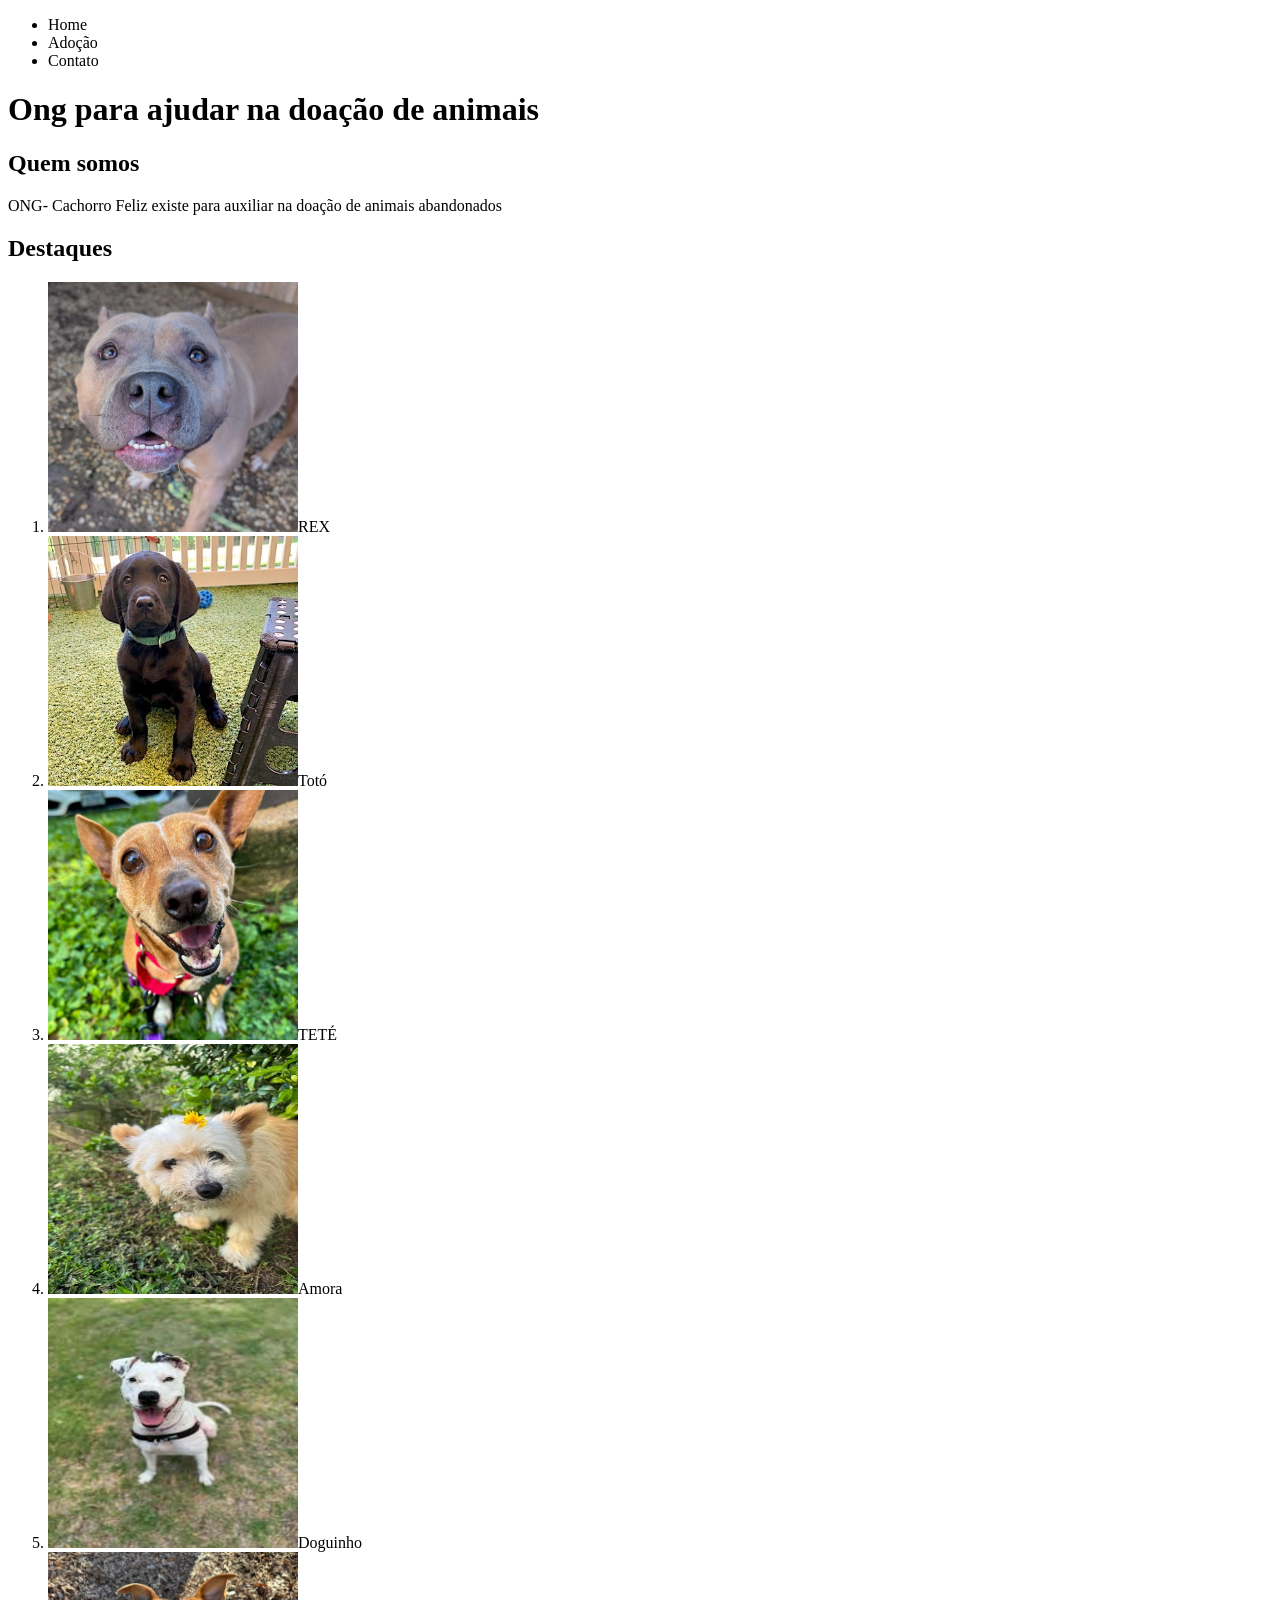
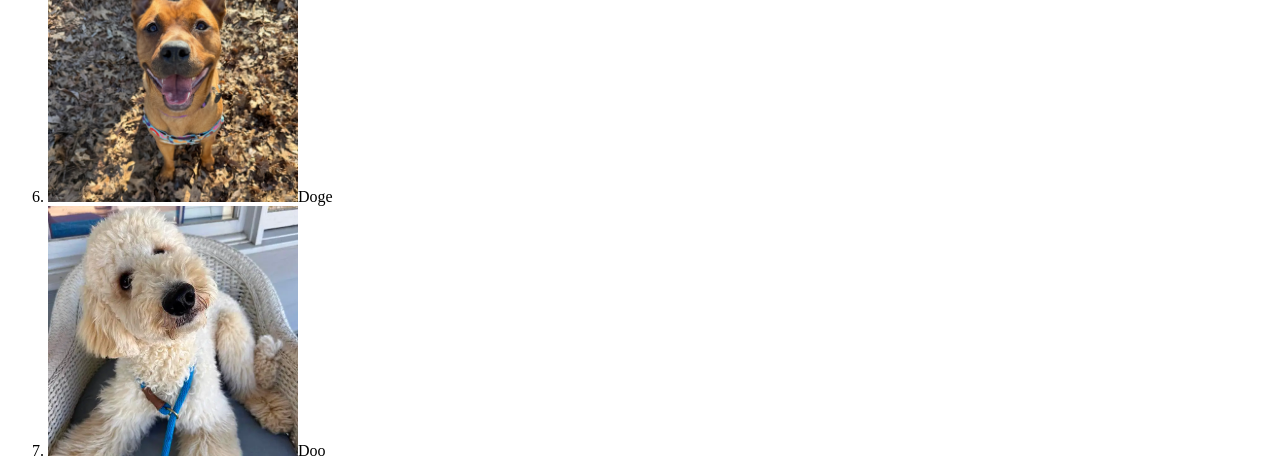
==== index.html @ 4a863e5a "save 1 - index e imgs" ====
<!DOCTYPE html>
<html lang="pt-br">
<head>
    <meta charset="UTF-8">
    <meta name="viewport" content="width=device-width, initial-scale=1.0">
    <title>Projeto Ong - TSI</title>
</head>
<body>

    <ul>
        <li>Home</li>
        <li>Adoção</li>
        <li>Contato</li>
    </ul>

    <h1>Ong para ajudar na doação de animais</h1>
    <h2>Quem somos</h2>
    <p>ONG- Cachorro Feliz existe para auxiliar na doação de animais abandonados</p>

    <h2>Destaques</h2>
    <ol>
        <li><img src="imgs\rex.jpg" alt="Imagem de um cachorro da raça Pitbull olhando para a câmera sorrindo" height="250" width="250">REX</li>
        <Li><img src="imgs\toto.jpg" alt="Imagem de um cachorro da raça labrador de pelagem escura olhando para a câmera enquanto sentado" height="250" width="250">Totó</Li>
        <Li><img src="imgs\tete.jpg" alt="Imagem de um cachorro de raça indefinida de pelagem caramelo olhando para a câmera sorrindo" height="250" width="250">TETÉ</Li>
        <Li><img src="imgs\amora.jpg" alt="" height="250" width="250">Amora</Li>
        <Li><img src="imgs\doguinho.jpg" alt="" height="250" width="250">Doguinho</Li>
        <Li><img src="imgs\doge.jpg" alt="" height="250" width="250">Doge</Li>
        <Li><img src="imgs\doo.jpg" alt="" height="250" width="250">Doo</Li>
    </ol>

</body>
</html>
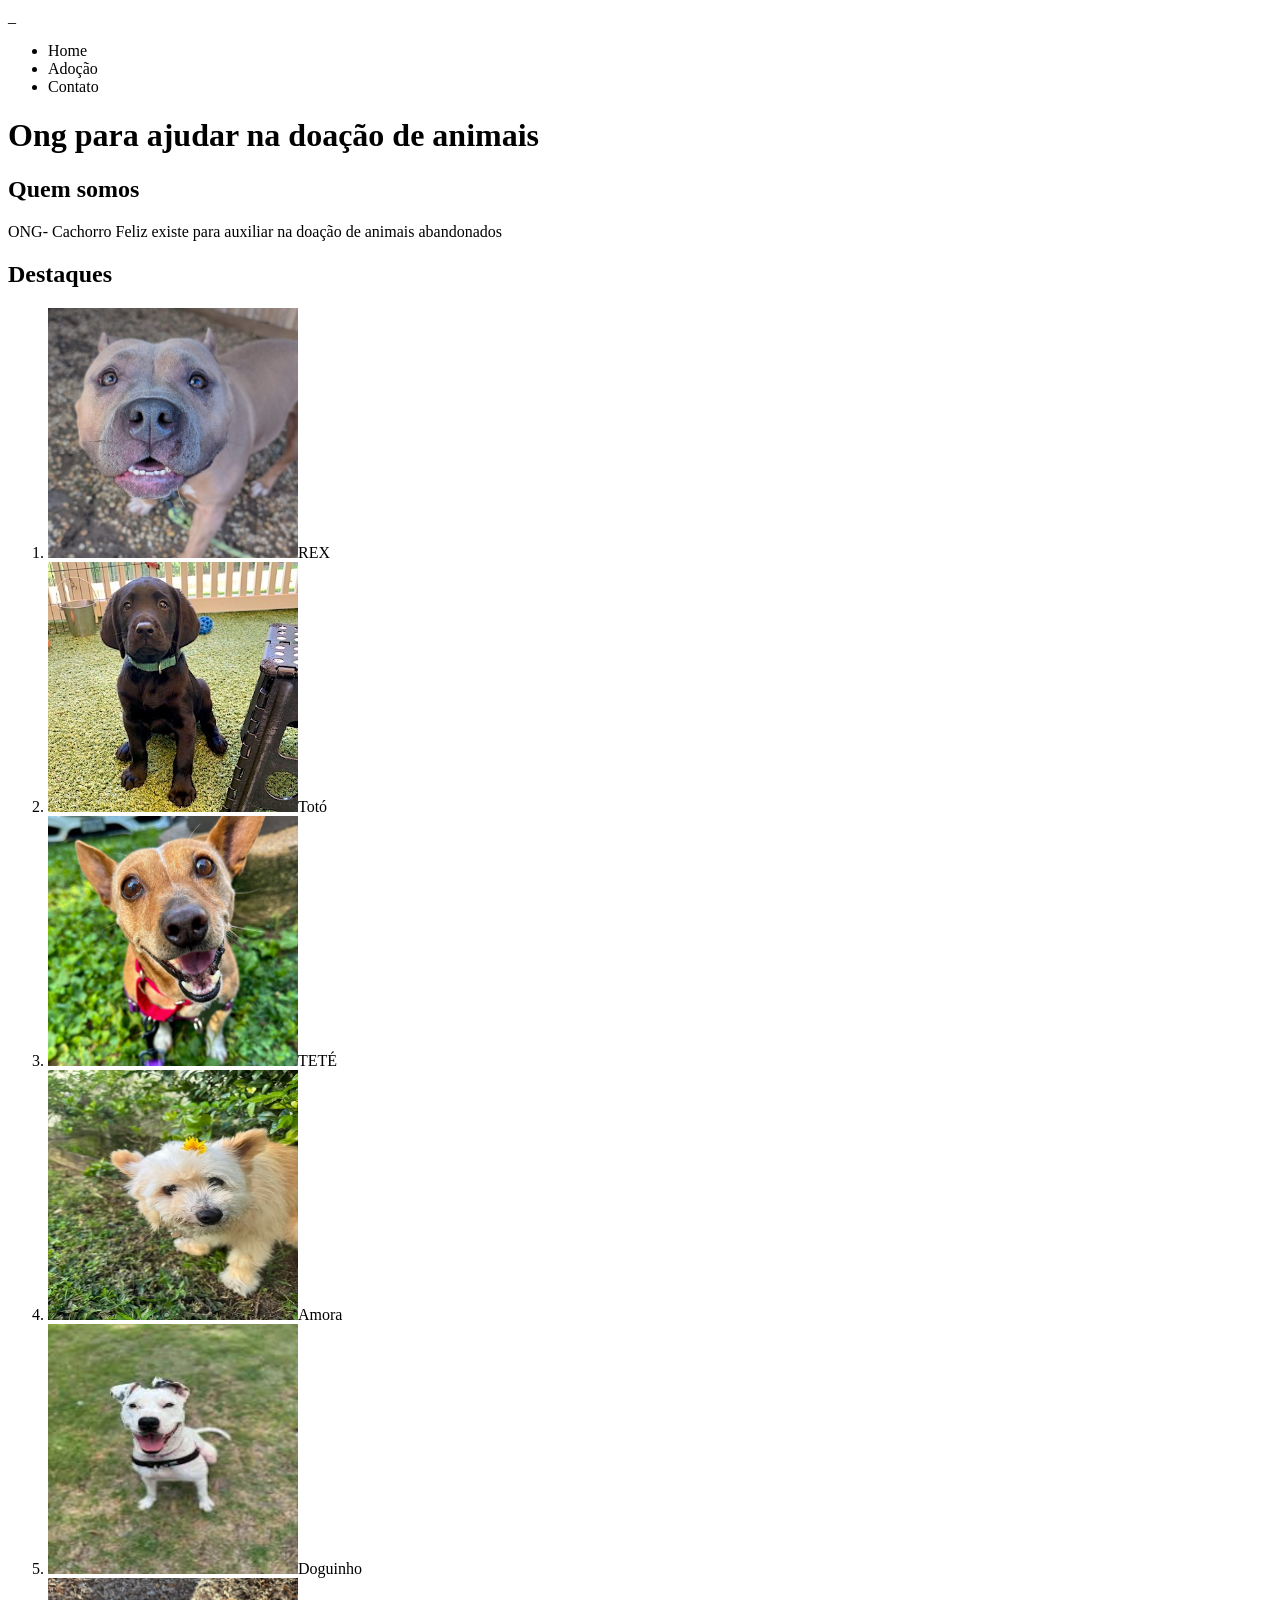
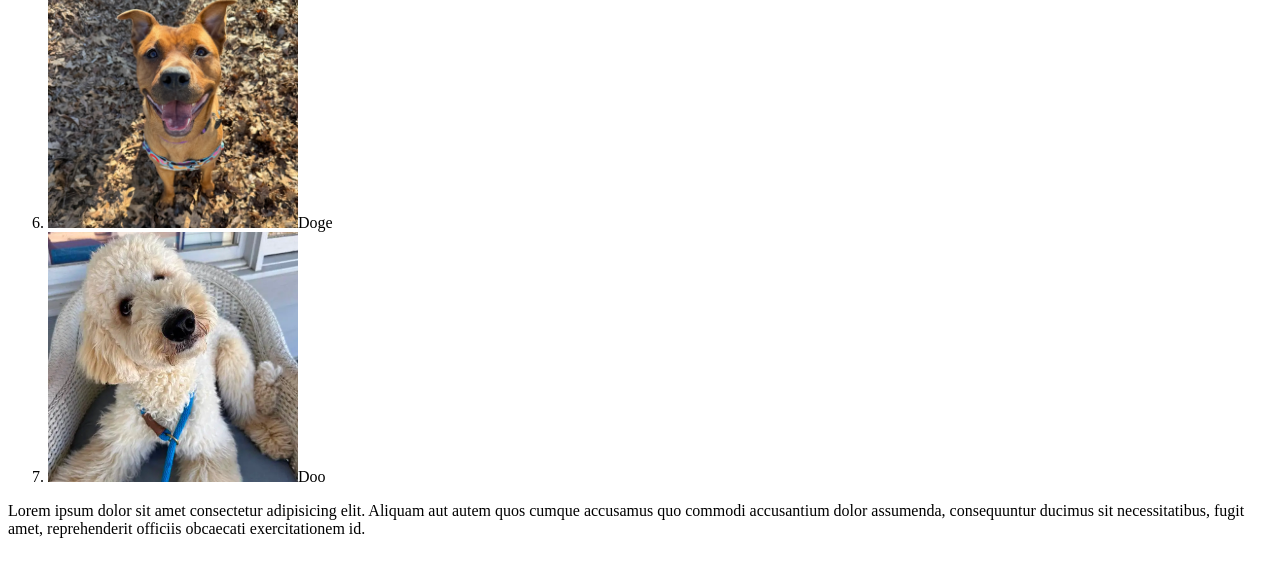
==== commit d12c4315: "save 1.5 - Adições de Lorem e Lorem Picsum" ====
--- a/index.html
+++ b/index.html
@@ -7,7 +7,7 @@
 </head>
 <body>
 
-    <ul>
+    _<ul>
         <li>Home</li>
         <li>Adoção</li>
         <li>Contato</li>
@@ -28,5 +28,8 @@
         <Li><img src="imgs\doo.jpg" alt="" height="250" width="250">Doo</Li>
     </ol>
 
+    <p>Lorem ipsum dolor sit amet consectetur adipisicing elit. Aliquam aut autem quos cumque accusamus quo commodi accusantium dolor assumenda, consequuntur ducimus sit necessitatibus, fugit amet, reprehenderit officiis obcaecati exercitationem id.</p>
+    <img src="https://picsum.photos/250/250" alt="">
+
 </body>
 </html>
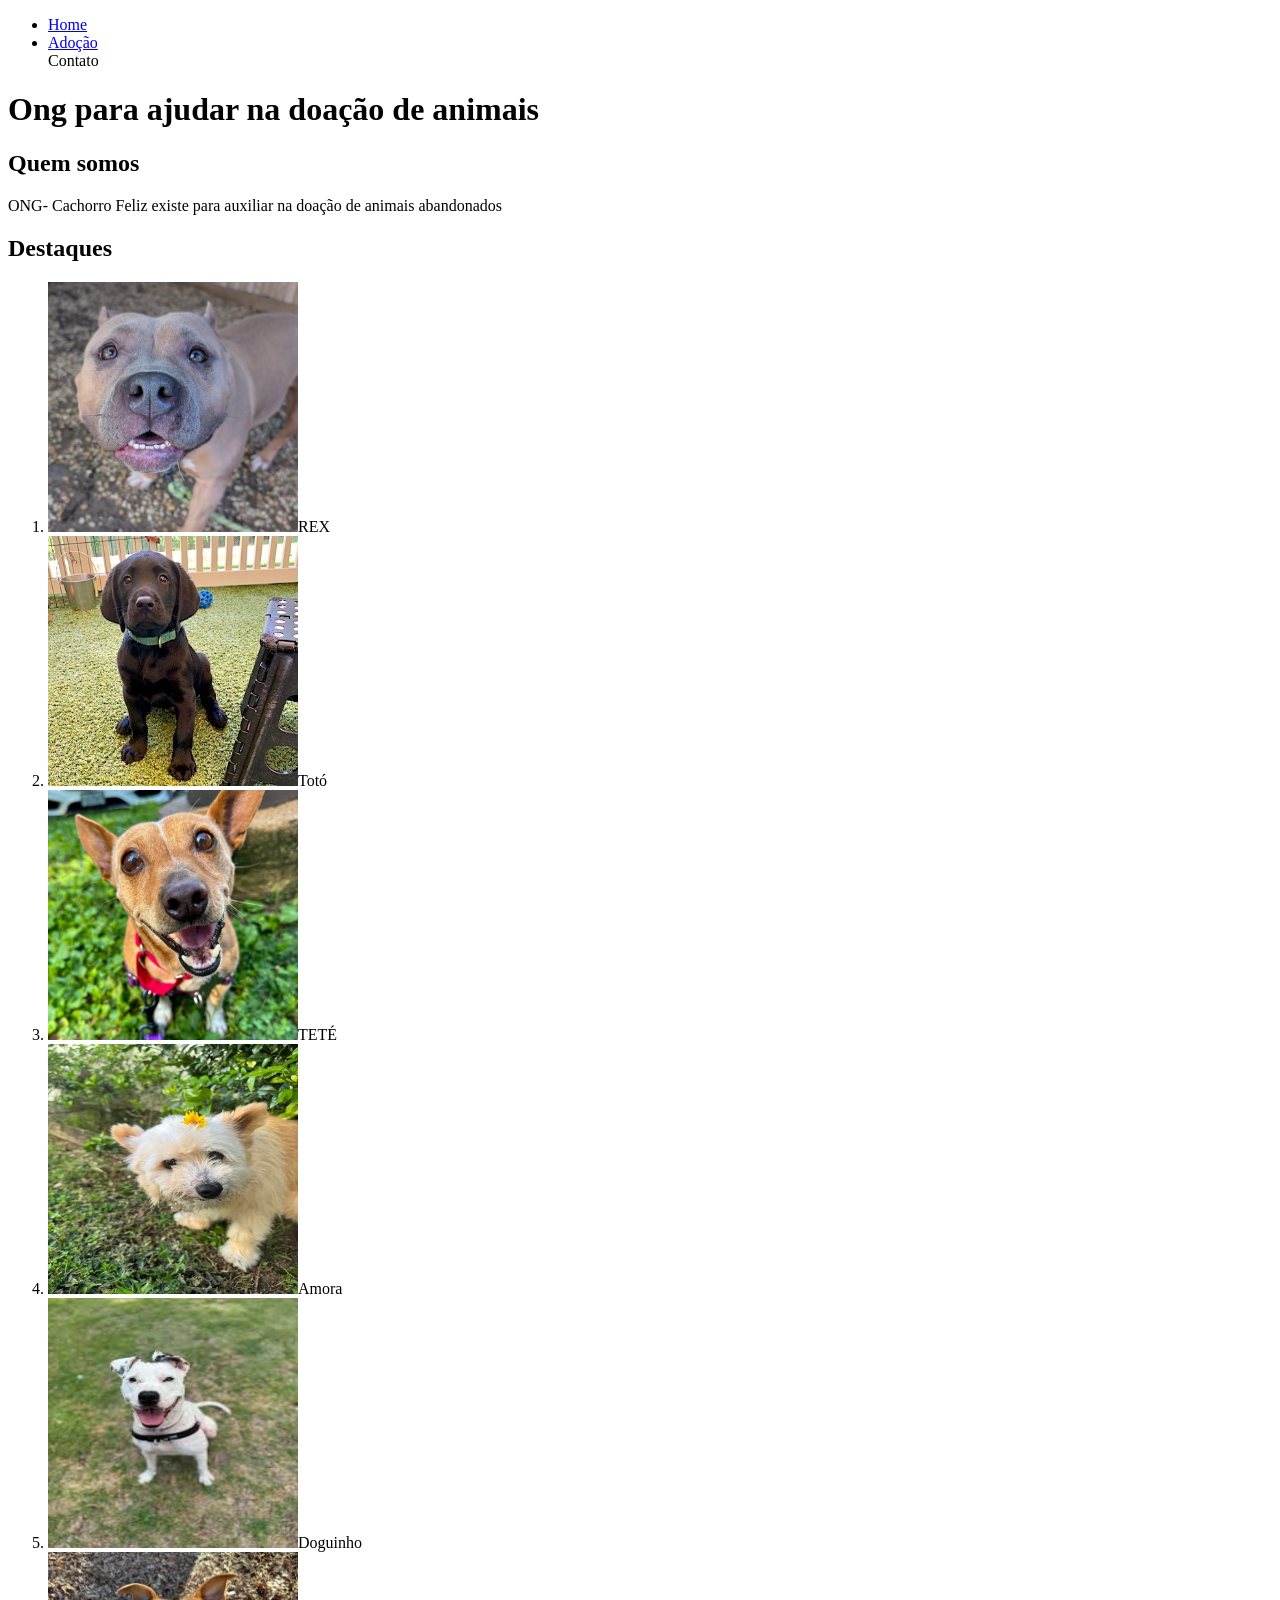
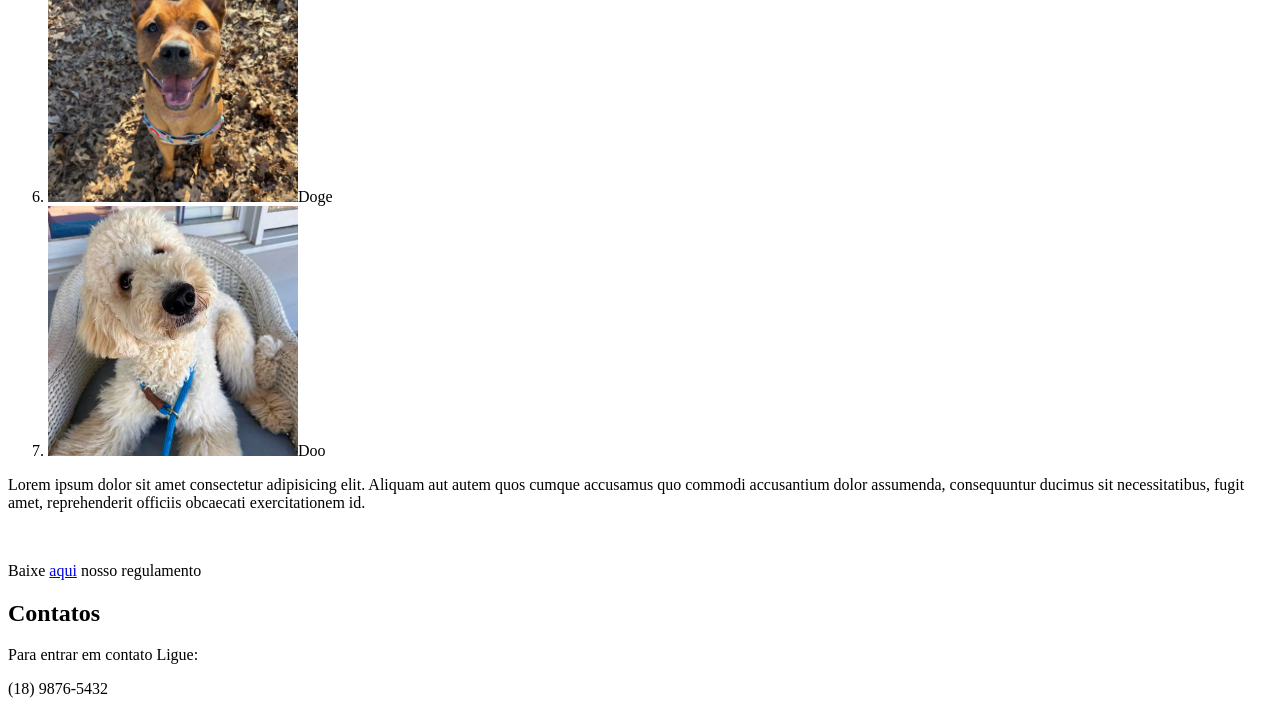
==== commit 22ff9e10: "Save 2 - Adição de Páginas e divisorias" ====
--- a/index.html
+++ b/index.html
@@ -7,29 +7,45 @@
 </head>
 <body>
 
-    _<ul>
-        <li>Home</li>
-        <li>Adoção</li>
-        <li>Contato</li>
-    </ul>
+    <header>
+        <nav>
+            <ul>
+                <li><a href="#">Home</a></li>
+                <li><a href="pag/adocao.html">Adoção</a></li>
+                <li<a href="#contato">Contato</a></li>
+            </ul>
+        </nav>
+        
+        <h1>Ong para ajudar na doação de animais</h1>
+        
+    </header>
 
-    <h1>Ong para ajudar na doação de animais</h1>
-    <h2>Quem somos</h2>
-    <p>ONG- Cachorro Feliz existe para auxiliar na doação de animais abandonados</p>
+    <main>
+        <h2>Quem somos</h2>
+        <p>ONG- Cachorro Feliz existe para auxiliar na doação de animais abandonados</p>
 
-    <h2>Destaques</h2>
-    <ol>
-        <li><img src="imgs\rex.jpg" alt="Imagem de um cachorro da raça Pitbull olhando para a câmera sorrindo" height="250" width="250">REX</li>
-        <Li><img src="imgs\toto.jpg" alt="Imagem de um cachorro da raça labrador de pelagem escura olhando para a câmera enquanto sentado" height="250" width="250">Totó</Li>
-        <Li><img src="imgs\tete.jpg" alt="Imagem de um cachorro de raça indefinida de pelagem caramelo olhando para a câmera sorrindo" height="250" width="250">TETÉ</Li>
-        <Li><img src="imgs\amora.jpg" alt="" height="250" width="250">Amora</Li>
-        <Li><img src="imgs\doguinho.jpg" alt="" height="250" width="250">Doguinho</Li>
-        <Li><img src="imgs\doge.jpg" alt="" height="250" width="250">Doge</Li>
-        <Li><img src="imgs\doo.jpg" alt="" height="250" width="250">Doo</Li>
-    </ol>
+        <h2>Destaques</h2>
+        <ol>
+            <li><img src="imgs\rex.jpg" alt="Imagem de um cachorro da raça Pitbull de pelagem cinza olhando para a câmera sorrindo" height="250" width="250">REX</li>
+            <Li><img src="imgs\toto.jpg" alt="Imagem de um cachorro da raça labrador de pelagem escura olhando para a câmera enquanto sentado" height="250" width="250">Totó</Li>
+            <Li><img src="imgs\tete.jpg" alt="Imagem de um cachorro da raça indefinida de pelagem caramelo olhando para a câmera sorrindo" height="250" width="250">TETÉ</Li>
+            <Li><img src="imgs\amora.jpg" alt="Imagem de um cachorro de raça indefinida de pelagem branca olhando para a câmera" height="250" width="250">Amora</Li>
+            <Li><img src="imgs\doguinho.jpg" alt="Imagem de um cachorro da raça Pitbull de pelagem branca com pintas pretas olhando para a câmera sorrindo" height="250" width="250">Doguinho</Li>
+            <Li><img src="imgs\doge.jpg" alt="Imagem de um cachorro de raça indefinida de pelagem caramelo olhando para a câmera sorrindo com a língua de fora" height="250" width="250">Doge</Li>
+            <Li><img src="imgs\doo.jpg" alt="Imagem de um cachorro da raça Poodle de pelagem branca olhando para a câmera confuso" height="250" width="250">Doo</Li>
+        </ol>
 
-    <p>Lorem ipsum dolor sit amet consectetur adipisicing elit. Aliquam aut autem quos cumque accusamus quo commodi accusantium dolor assumenda, consequuntur ducimus sit necessitatibus, fugit amet, reprehenderit officiis obcaecati exercitationem id.</p>
-    <img src="https://picsum.photos/250/250" alt="">
+        <p>Lorem ipsum dolor sit amet consectetur adipisicing elit. Aliquam aut autem quos cumque accusamus quo commodi accusantium dolor assumenda, consequuntur ducimus sit necessitatibus, fugit amet, reprehenderit officiis obcaecati exercitationem id.</p>
+        <img src="https://picsum.photos/250/250" alt="">
+
+        <p>Baixe <a href="docs/regulamento.pdf" target="_blank">aqui</a> nosso regulamento</p>
+    </main>
+
+    <footer>
+        <h2 id="contato">Contatos</h2>
+        <p>Para entrar em contato Ligue:</p>
+        <p>(18) 9876-5432</p>
+    </footer>
 
 </body>
 </html>
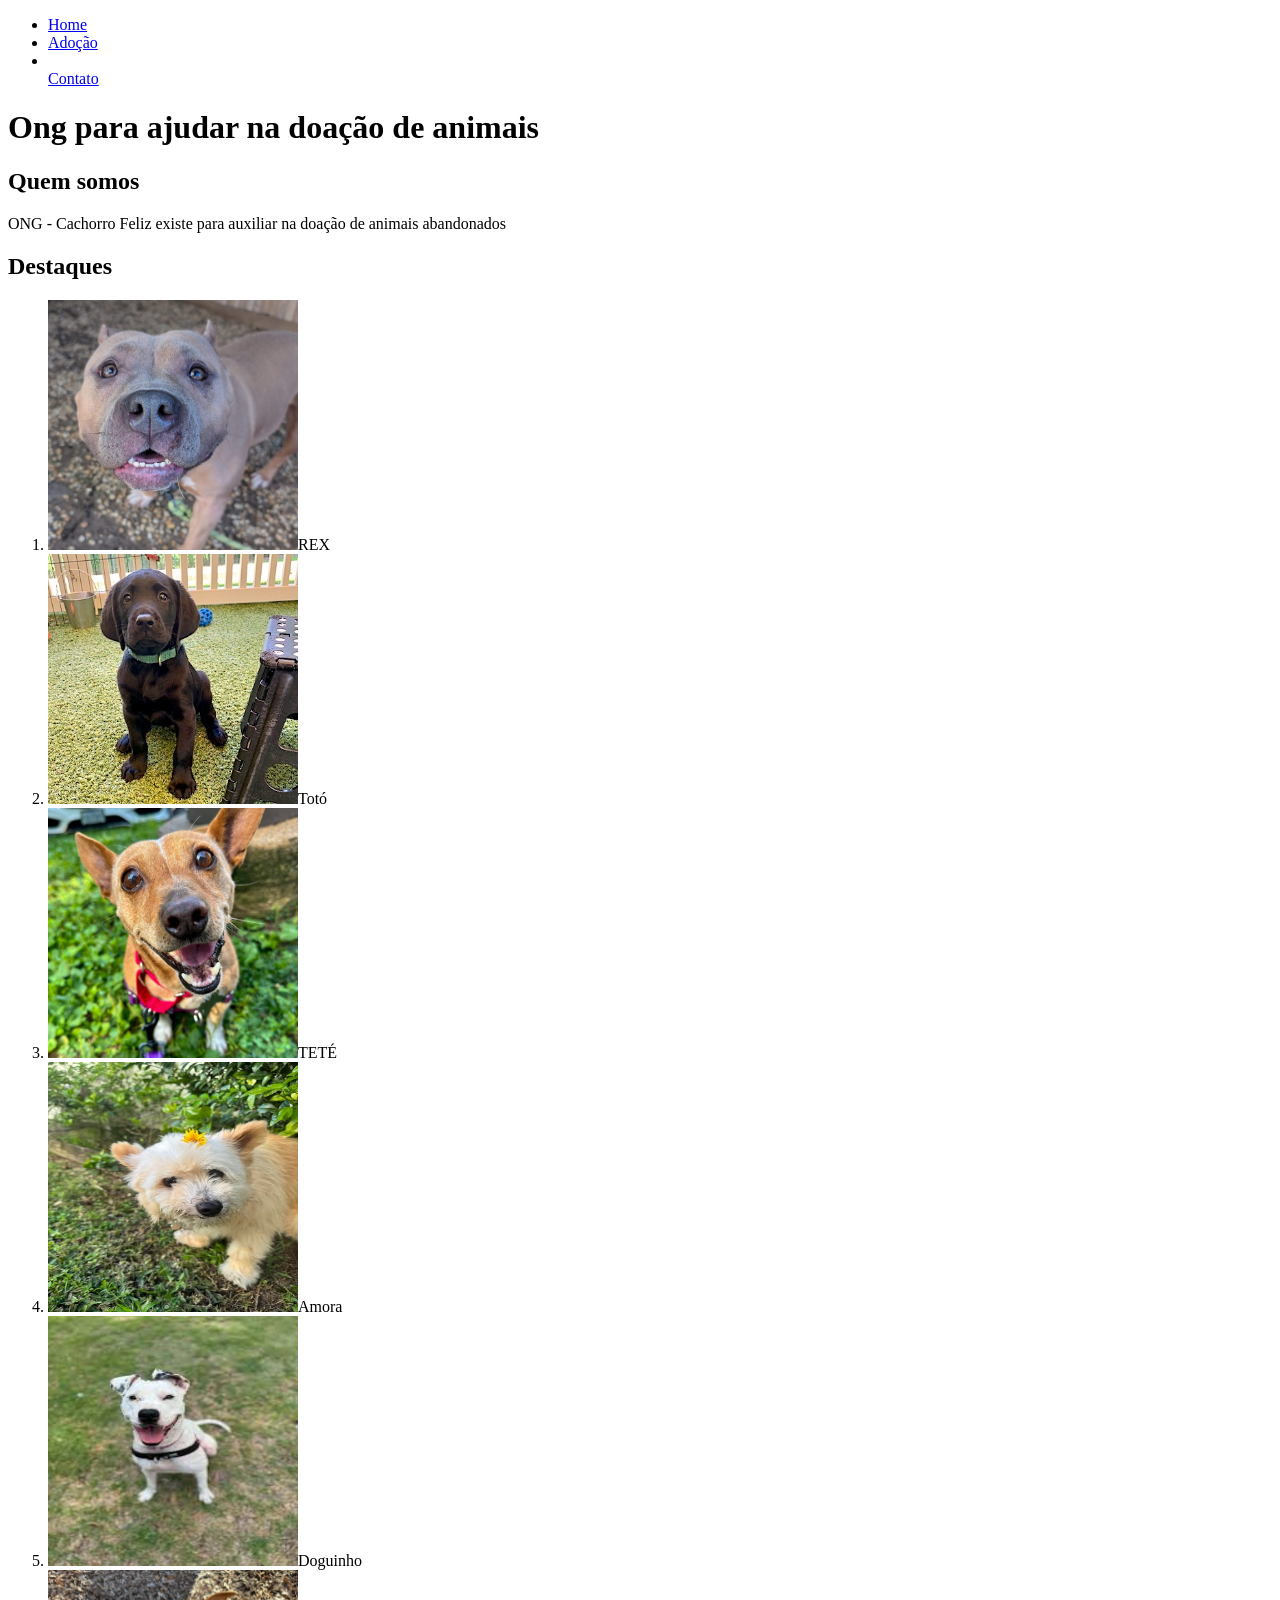
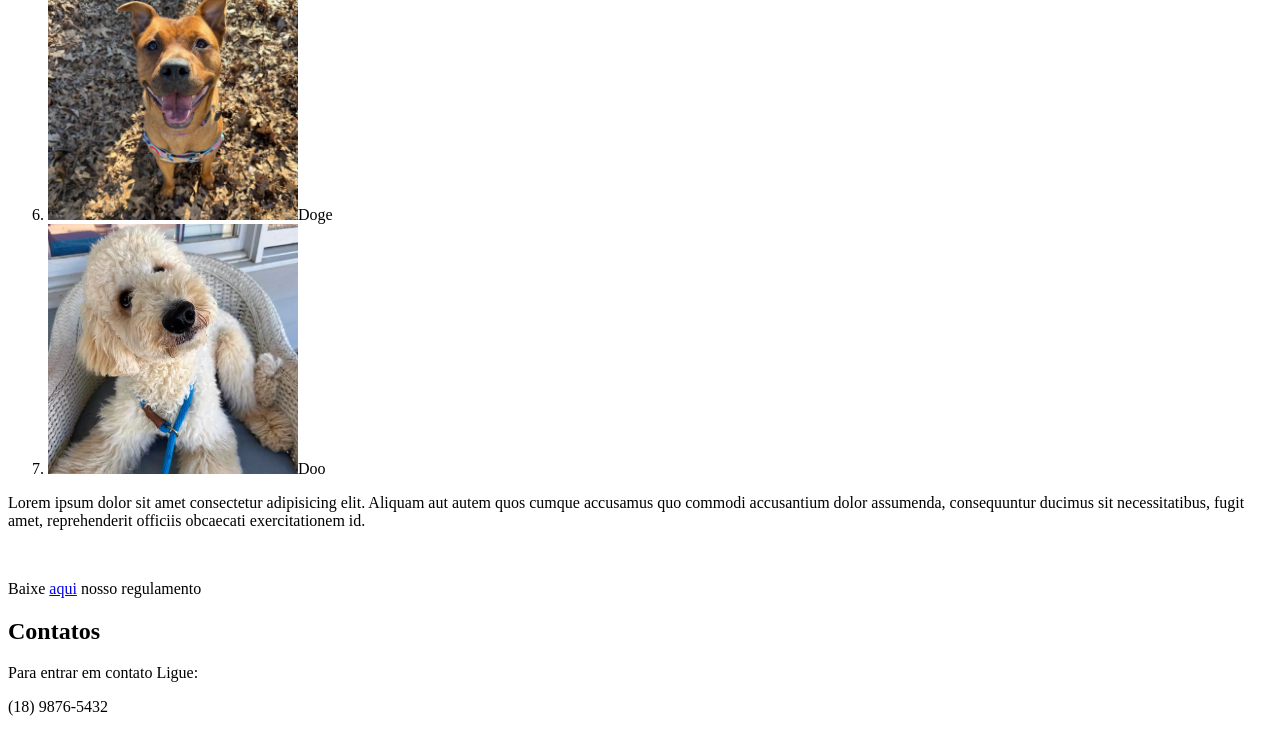
==== commit e126fe6e: "Update 2.0 - Começo de aula" ====
--- a/index.html
+++ b/index.html
@@ -12,7 +12,7 @@
             <ul>
                 <li><a href="#">Home</a></li>
                 <li><a href="pag/adocao.html">Adoção</a></li>
-                <li<a href="#contato">Contato</a></li>
+                <li></li><a href="#contato">Contato</a></li>
             </ul>
         </nav>
         
@@ -22,7 +22,7 @@
 
     <main>
         <h2>Quem somos</h2>
-        <p>ONG- Cachorro Feliz existe para auxiliar na doação de animais abandonados</p>
+        <p>ONG - Cachorro Feliz existe para auxiliar na doação de animais abandonados</p>
 
         <h2>Destaques</h2>
         <ol>
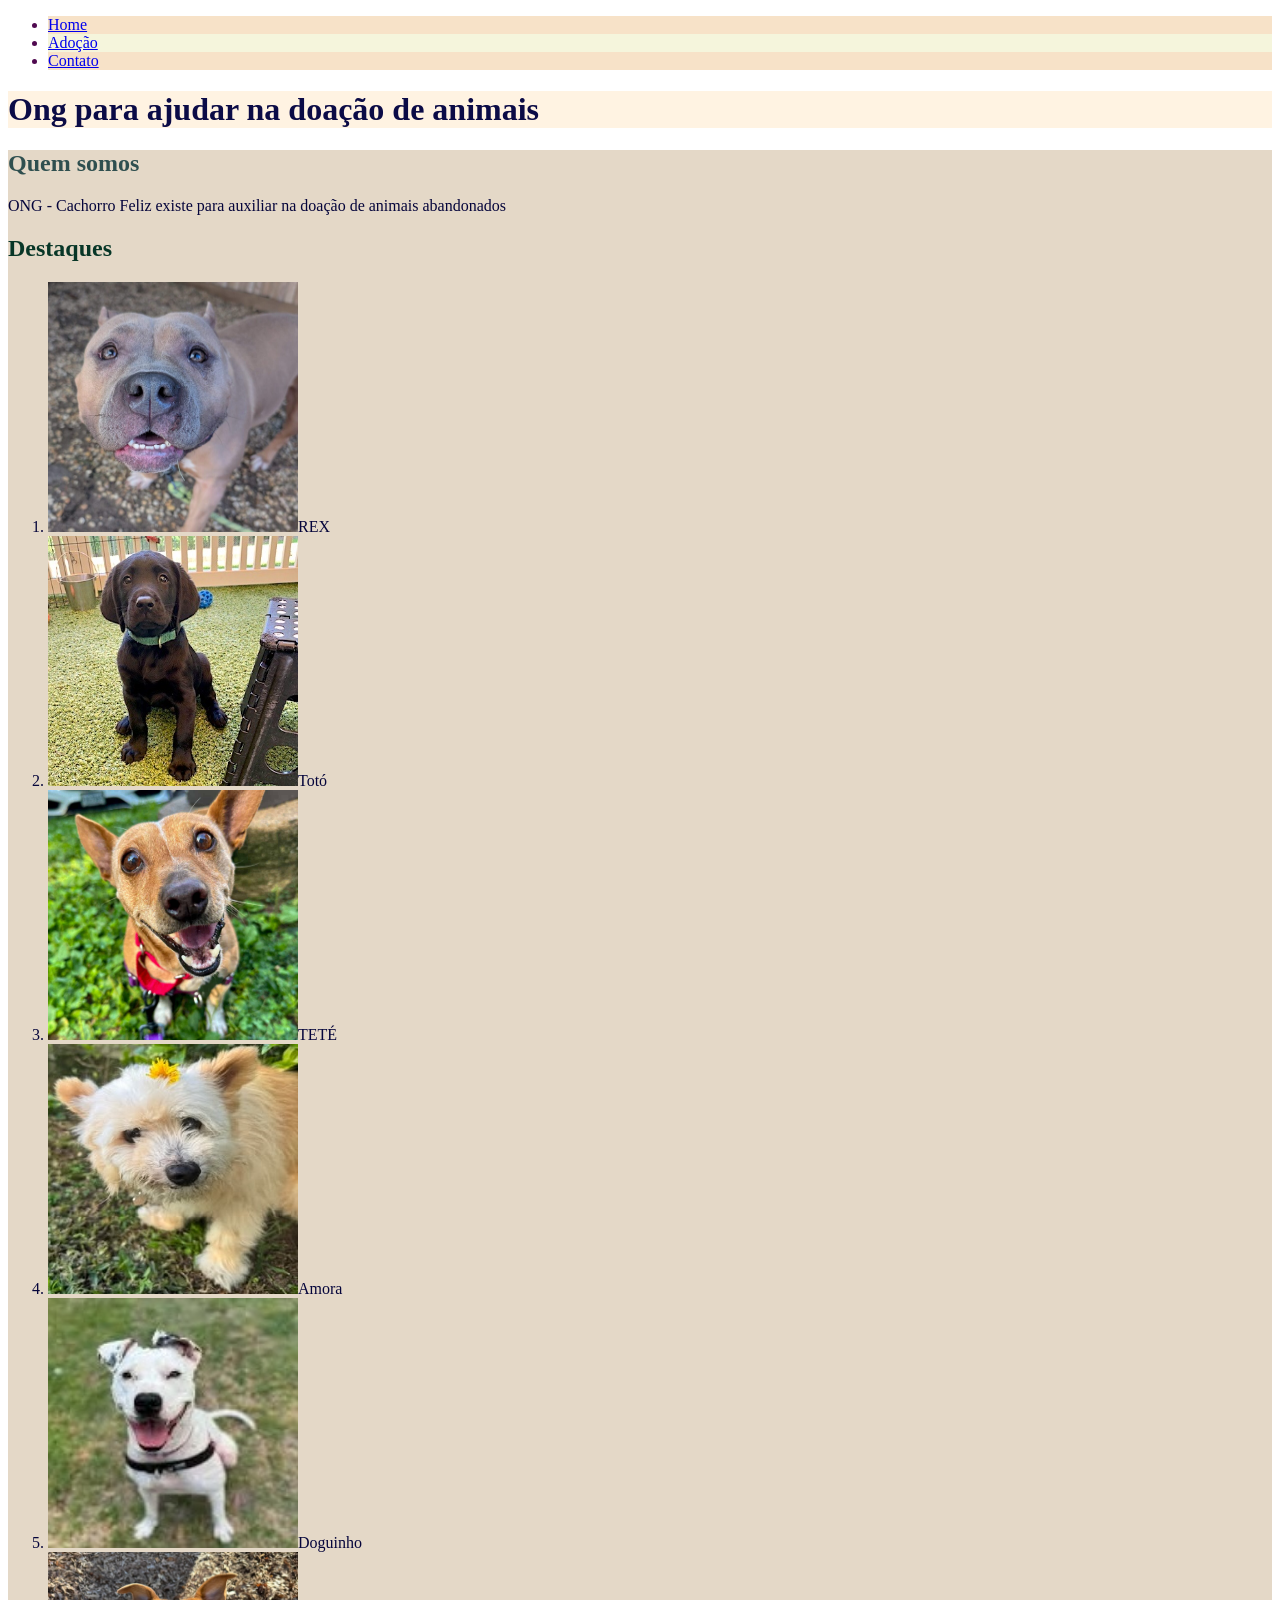
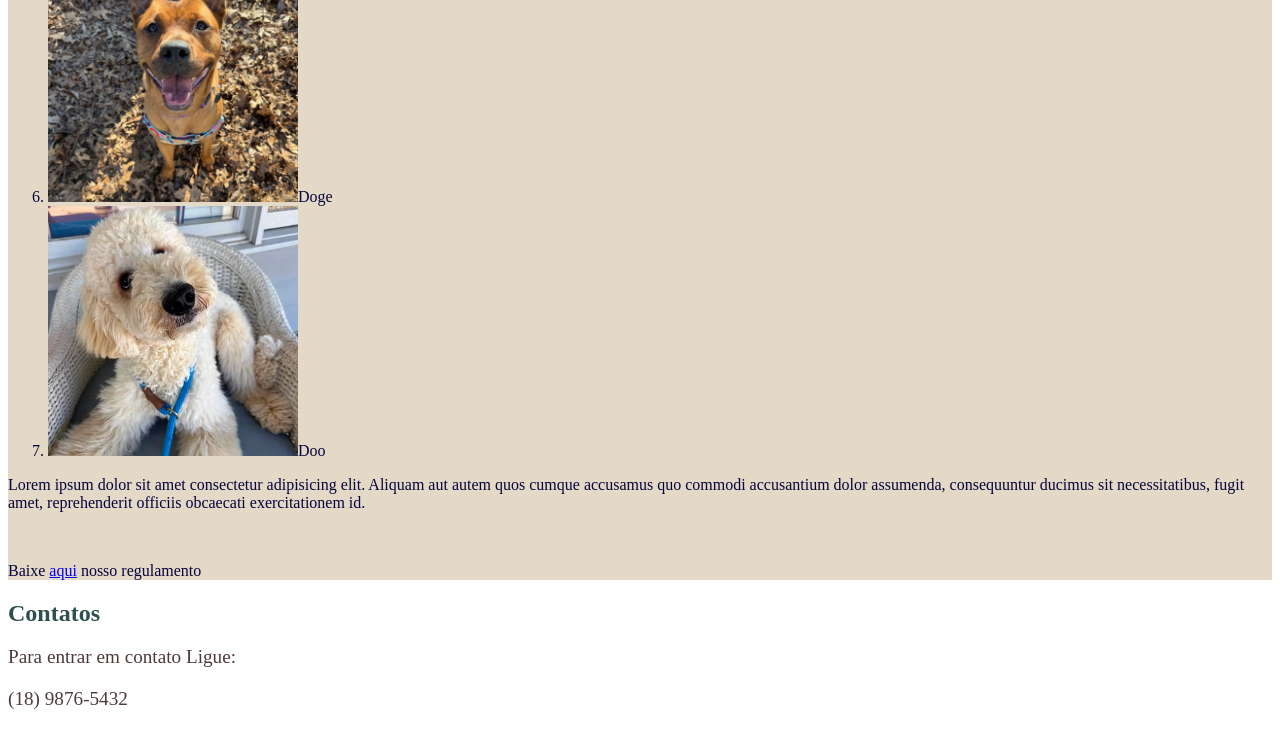
==== commit 42c1aeb4: "Update 3.0 - Adição de CSS" ====
--- a/index.html
+++ b/index.html
@@ -4,15 +4,16 @@
     <meta charset="UTF-8">
     <meta name="viewport" content="width=device-width, initial-scale=1.0">
     <title>Projeto Ong - TSI</title>
+    <link rel="stylesheet" href="css/style.css">
 </head>
 <body>
 
     <header>
         <nav>
             <ul>
-                <li><a href="#">Home</a></li>
-                <li><a href="pag/adocao.html">Adoção</a></li>
-                <li></li><a href="#contato">Contato</a></li>
+                <li class="imp"><a href="#">Home</a></li>
+                <li class="par"><a href="pag/adocao.html">Adoção</a></li>
+                <li class="imp"><a href="#contato">Contato</a></li>
             </ul>
         </nav>
         
@@ -21,10 +22,10 @@
     </header>
 
     <main>
-        <h2>Quem somos</h2>
+        <h2 id="qmsomos">Quem somos</h2>
         <p>ONG - Cachorro Feliz existe para auxiliar na doação de animais abandonados</p>
 
-        <h2>Destaques</h2>
+        <h2 id="destaque">Destaques</h2>
         <ol>
             <li><img src="imgs\rex.jpg" alt="Imagem de um cachorro da raça Pitbull de pelagem cinza olhando para a câmera sorrindo" height="250" width="250">REX</li>
             <Li><img src="imgs\toto.jpg" alt="Imagem de um cachorro da raça labrador de pelagem escura olhando para a câmera enquanto sentado" height="250" width="250">Totó</Li>
@@ -43,8 +44,8 @@
 
     <footer>
         <h2 id="contato">Contatos</h2>
-        <p>Para entrar em contato Ligue:</p>
-        <p>(18) 9876-5432</p>
+        <p class="p_big">Para entrar em contato Ligue:</p>
+        <p class="p_big">(18) 9876-5432</p>
     </footer>
 
 </body>
--- a/css/style.css
+++ b/css/style.css
@@ -0,0 +1,29 @@
+header{
+    color: rgb(80, 9, 80);
+}
+h1{
+    background-color: rgb(255, 243, 226);
+    color: rgb(11, 11, 70);
+}
+main{
+    background-color: rgb(228, 216, 199);
+    color: rgb(5, 5, 59);
+}
+h2{
+    color: darkslategray;
+}
+#destaque{
+    color: rgb(7, 54, 39);
+}
+footer p{
+    color: #4d3a3a;
+}
+.p_big{
+    font-size: larger;
+}
+.imp{
+    background-color: rgb(247, 226, 200);
+}
+.par{
+    background-color: beige;
+}
